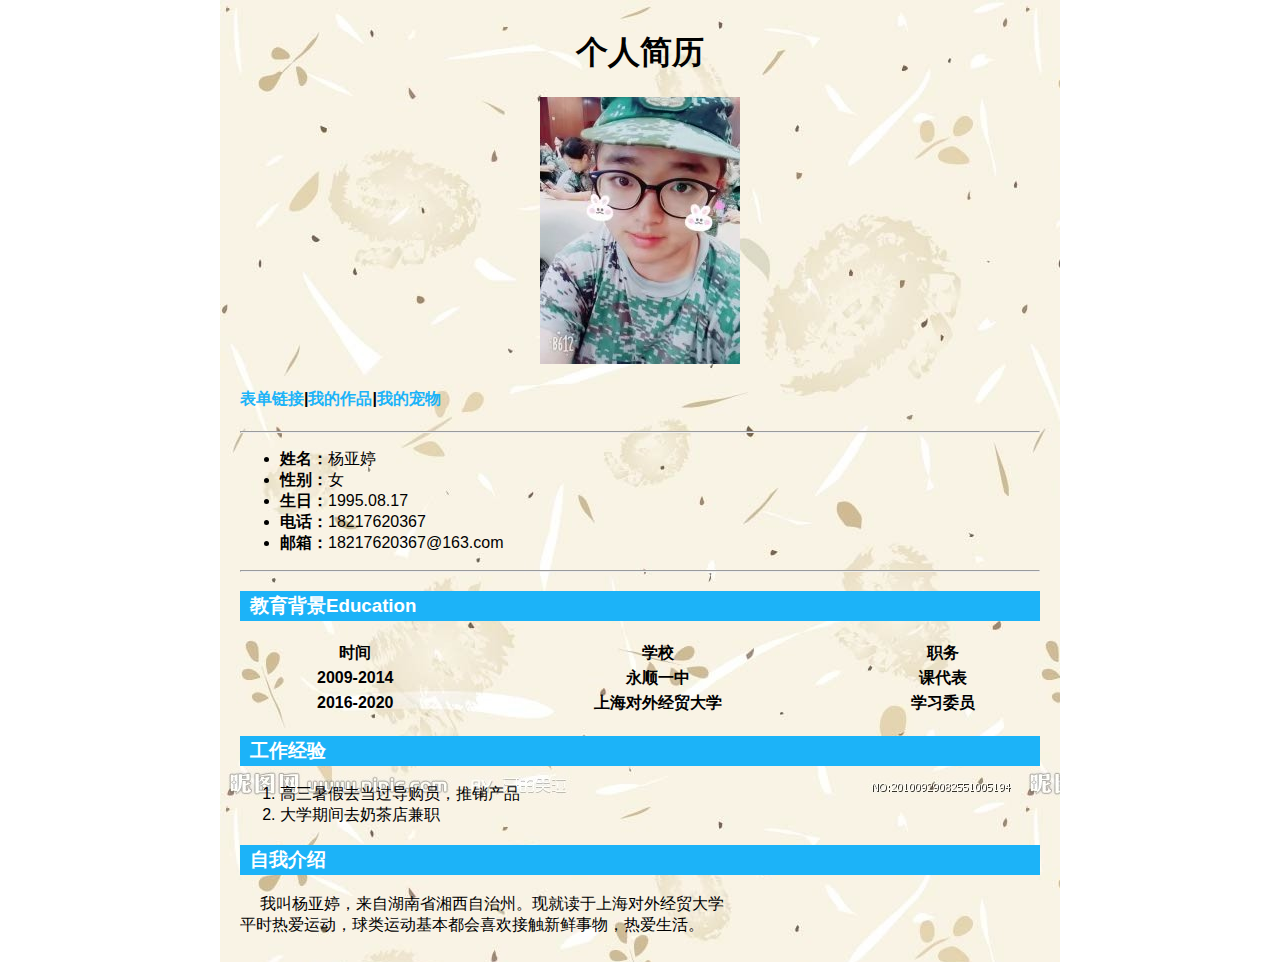
==== index.html @ 80e1ee11 "1st commit" ====
<!DOCTYPE html>
<html lang="en">

<head>
    <meta charset="UTF-8">
    <meta name="viewport" content="width=device-width, initial-scale=1.0">
    <meta http-equiv="X-UA-Compatible" content="ie=edge">
    <title>Document</title>
    <link rel="stylesheet" href="style.css">
</head>

<body>
    <div class="container">
        <h1>个人简历</h1>
        <div class="dt">
            <img src="self.jpg" width="200px">
        </div>
        <h4>
            <a href="form.html">表单链接</a>|<a href="http://www.baidu.com">我的作品</a>|<a href="http://www.baidu.com">我的宠物</a>
        </h4>
        <hr>
        <ul>
            <li>
                <b>姓名：</b>杨亚婷
            </li>
            <li>
                <b>性别：</b>女
            </li>
            <li>
                <b>生日：</b>1995.08.17
            </li>
            <li>
                <b>电话：</b>18217620367
            </li>
            <li>
                <b>邮箱：</b>18217620367@163.com
            </li>
        </ul>
        <hr>
        <h3>教育背景Education</h3>
        <table style="width:100%">
            <tr>
                <td>时间</td>
                <td>学校</td>
                <td>职务</td>
            </tr>
            <tr>
                <td>2009-2014</td>
                <td>永顺一中</td>
                <td>课代表</td>
            </tr>
            <tr>
                <td>2016-2020</td>
                <td>上海对外经贸大学</td>
                <td>学习委员</td>
            </tr>
        </table>
        <h3>工作经验</h3>
        <ol>
            <li>高三暑假去当过导购员，推销产品</li>
            <li>大学期间去奶茶店兼职</li>
        </ol>
        <h3>自我介绍</h3>
        <p>我叫杨亚婷，来自湖南省湘西自治州。现就读于上海对外经贸大学
            <br>平时热爱运动，球类运动基本都会喜欢接触新鲜事物，热爱生活。</p>

    </div>

</body>

</html>
---- style.css ----
body {
    font-family: -apple-system, BlinkMacSystemFont, 'Segoe UI', Roboto, Oxygen, Ubuntu, Cantarell, 'Open Sans', 'Helvetica Neue', sans-serif;
    padding: 0;
    margin: 0;
}

a {
    text-decoration: none;
    color: #1cb3f8
}

h1 {
    text-align: center;
}

table {
    text-align: center;
    font-weight: bold;
}

p {
    text-indent: 20px;
}

h3 {
    background-color: #1cb3f8;
    color: white;
    line-height: 30px;
    padding-left: 10px;
}

.dt {
    text-align: center
}

.container {
    width: 800px;
    margin: 0 auto;
    padding: 10px 20px;
    margin-top: 0;
    background-image: url(photo.jpg)
}
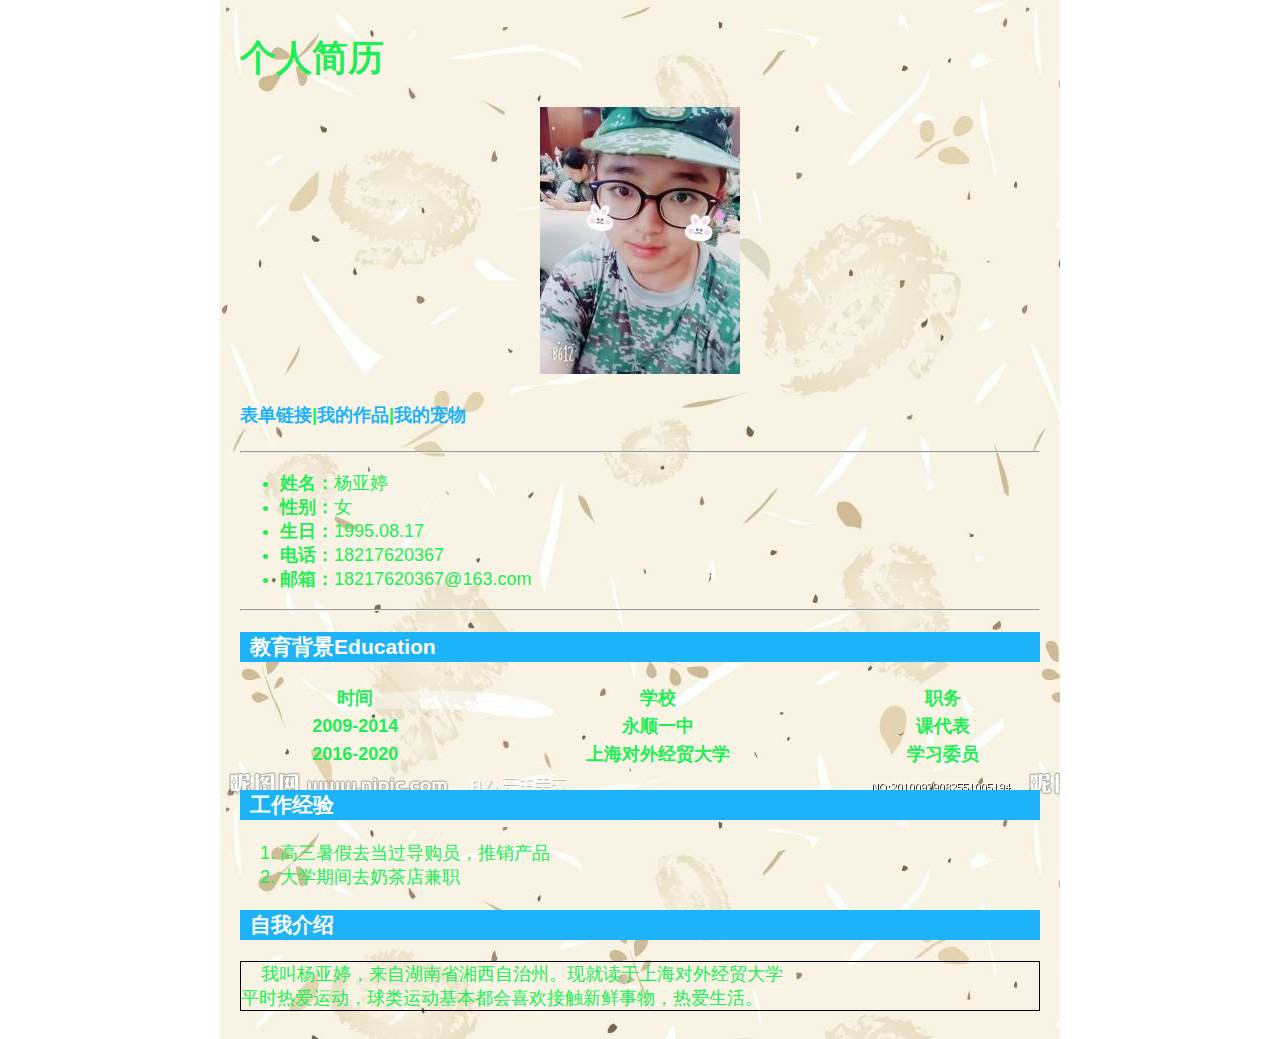
==== commit 29471fac: "2nd" ====
--- a/index.html
+++ b/index.html
@@ -7,13 +7,31 @@
     <meta http-equiv="X-UA-Compatible" content="ie=edge">
     <title>Document</title>
     <link rel="stylesheet" href="style.css">
+    <style>
+        .trs {
+           font-size: large;
+           border: 1px solid black;
+       }
+       .trs:hover {
+           font-size: x-large;
+           color: red;
+           transition: color, font-size 500ms 100ms;
+       }
+       </style> 
 </head>
 
 <body>
     <div class="container">
-        <h1>个人简历</h1>
+           
+
+        <h1 >个人简历
+                
+               
+        </h1>
         <div class="dt">
-            <img src="self.jpg" width="200px">
+           
+            <img src="self.jpg">
+            
         </div>
         <h4>
             <a href="form.html">表单链接</a>|<a href="http://www.baidu.com">我的作品</a>|<a href="http://www.baidu.com">我的宠物</a>
@@ -61,7 +79,7 @@
             <li>大学期间去奶茶店兼职</li>
         </ol>
         <h3>自我介绍</h3>
-        <p>我叫杨亚婷，来自湖南省湘西自治州。现就读于上海对外经贸大学
+        <p class="trs">我叫杨亚婷，来自湖南省湘西自治州。现就读于上海对外经贸大学
             <br>平时热爱运动，球类运动基本都会喜欢接触新鲜事物，热爱生活。</p>
 
     </div>
--- a/style.css
+++ b/style.css
@@ -9,13 +9,20 @@
     color: #1cb3f8
 }
 
-h1 {
-    text-align: center;
-}
+ 
+    div {
+        font-size: large;
+        color:rgb(32, 238, 84);
+        transition: color, font-size 2s 2s;
+    }
+    div:hover {
+        font-size: x-large;
+    }
 
 table {
     text-align: center;
     font-weight: bold;
+   
 }
 
 p {
@@ -29,6 +36,16 @@
     padding-left: 10px;
 }
 
+@keyframes myfirst{
+    from {
+        background: red;
+    }
+    to {
+        background: yellow;
+    }
+    }
+    div{
+    animation: myfirst 5s;}   
 .dt {
     text-align: center
 }
